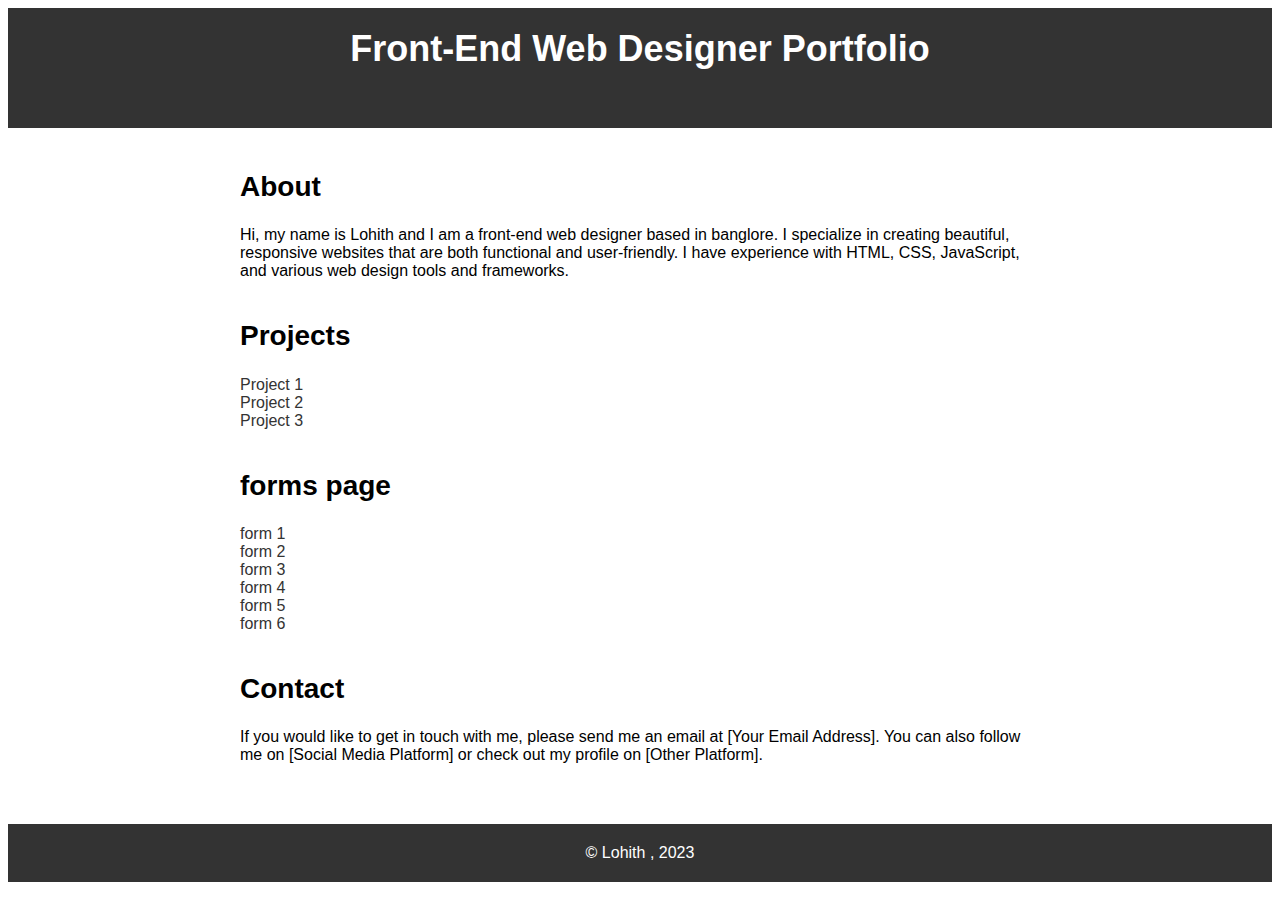
==== index.html @ 788abe72 "Add files via upload" ====
<!DOCTYPE html>
<html>
  <head>
    <title>Front-End Web Designer Portfolio</title>
    <meta charset="UTF-8">
    <meta name="viewport" content="width=device-width, initial-scale=1.0">
    <link rel="stylesheet" href="style.css">
  </head>
  <body>
    <header>
      <h1>Front-End Web Designer Portfolio</h1>
      <nav>
        <ul>
          <li><a href="#about">About</a></li>
          <li><a href="#projects">Projects</a></li>
          <li><a href="#contact">Contact</a></li>
        </ul>
      </nav>
    </header>
    <main>
      <section id="about">
        <h2>About</h2>
        <p>Hi, my name is Lohith and I am a front-end web designer based in banglore. I specialize in creating beautiful, responsive websites that are both functional and user-friendly. I have experience with HTML, CSS, JavaScript, and various web design tools and frameworks.</p>
      </section>
      <section id="projects">
        <h2>Projects</h2>
        <ul>
          <li><a href="[Link to Project 1]">Project 1</a></li>
          <li><a href="[Link to Project 2]">Project 2</a></li>
          <li><a href="[Link to Project 3]">Project 3</a></li>
        </ul>

      </section>
      <section id="Forms">
        <h2>forms page</h2>
        <ul>
          <li><a href="forms.html">form 1</a></li>
          <li><a href="forms2.html">form 2</a></li>
          <li><a href="forms3.html">form 3</a></li>
          <li><a href="forms4.html">form 4</a></li>
          <li><a href="forms5.html">form 5</a></li>
          <li><a href="forms6.html">form 6</a></li>

        </ul> 
      </section>
      <section id="contact">
        <h2>Contact</h2>
        <p>If you would like to get in touch with me, please send me an email at [Your Email Address]. You can also follow me on [Social Media Platform] or check out my profile on [Other Platform].</p>
      </section>
    </main>
    <footer>
      <p>&copy; Lohith , 2023</p>
    </footer>
    <script src="https://ajax.googleapis.com/ajax/libs/jquery/3.5.1/jquery.min.js"></script>
    <script src="https://cdnjs.cloudflare.com/ajax/libs/popper.js/1.16.0/umd/popper.min.js"></script>
    <script src="https://maxcdn.bootstrapcdn.com/bootstrap/4.5.2/js/bootstrap.min.js"></script>
  </body>
</html>
---- style.css ----
/* CSS code for Front-End Web Designer Portfolio */

body {
    font-family: Arial, sans-serif;
    font-size: 16px;
   
/* set default font and font size */
}

header {
background-color: #333;
color: #fff;
padding: 20px;
text-align: center;
}

h1 {
margin: 0;
font-size: 36px;
}

nav {
margin-top: 20px;
}

nav ul {
list-style: none;
margin: 0;
padding: 0;
display: flex;
justify-content: center;
}

nav li {
margin: 0 10px;
}

nav a {
color: #fff;
text-decoration: none;
}

main {
max-width: 800px;
margin: 0 auto;
padding: 20px;
}

section {
margin-bottom: 40px;
}

h2 {
font-size: 28px;
}

ul {
list-style: none;
margin: 0;
padding: 0;
}

li a {
color: #333;
text-decoration: none;
}

footer {
background-color: #333;
color: #fff;
padding: 20px;
text-align: center;
}

footer p {
margin: 0;
}
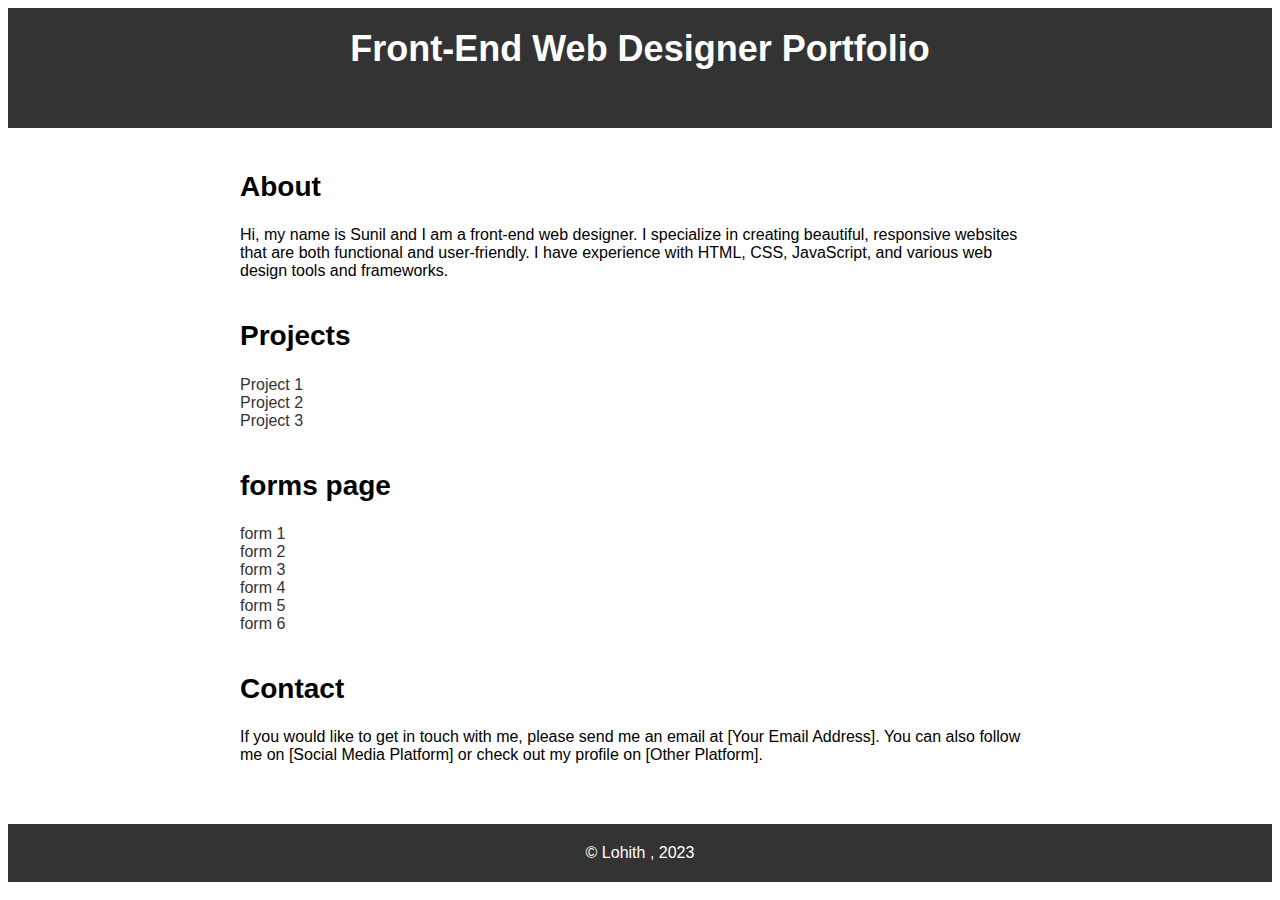
==== commit a2daf25d: "Update index.html" ====
--- a/index.html
+++ b/index.html
@@ -20,7 +20,7 @@
     <main>
       <section id="about">
         <h2>About</h2>
-        <p>Hi, my name is Lohith and I am a front-end web designer based in banglore. I specialize in creating beautiful, responsive websites that are both functional and user-friendly. I have experience with HTML, CSS, JavaScript, and various web design tools and frameworks.</p>
+        <p>Hi, my name is Sunil and I am a front-end web designer. I specialize in creating beautiful, responsive websites that are both functional and user-friendly. I have experience with HTML, CSS, JavaScript, and various web design tools and frameworks.</p>
       </section>
       <section id="projects">
         <h2>Projects</h2>
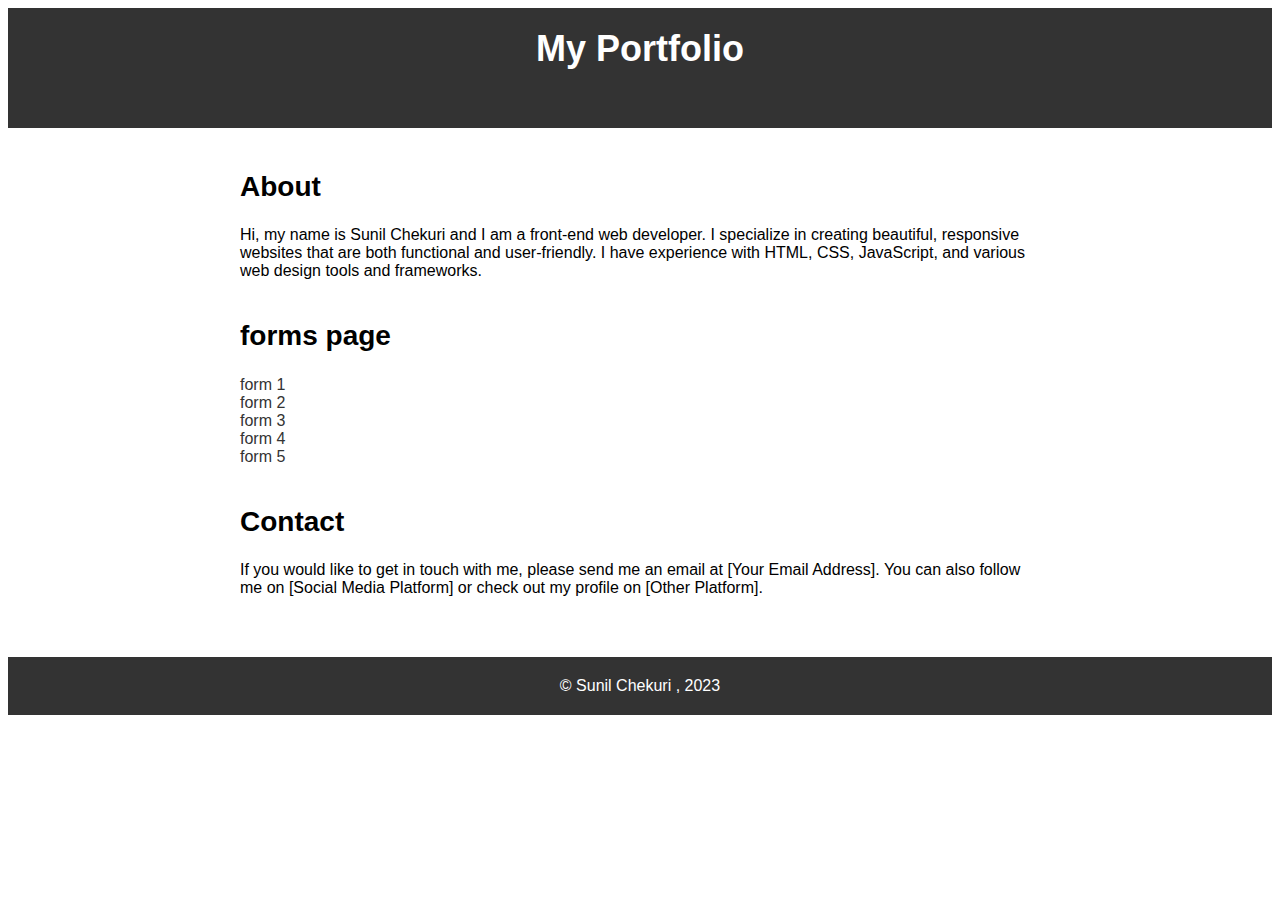
==== commit 71186b1c: "Update index.html" ====
--- a/index.html
+++ b/index.html
@@ -1,14 +1,14 @@
 <!DOCTYPE html>
 <html>
   <head>
-    <title>Front-End Web Designer Portfolio</title>
+    <title>My Portfolio</title>
     <meta charset="UTF-8">
     <meta name="viewport" content="width=device-width, initial-scale=1.0">
     <link rel="stylesheet" href="style.css">
   </head>
   <body>
     <header>
-      <h1>Front-End Web Designer Portfolio</h1>
+      <h1>My Portfolio</h1>
       <nav>
         <ul>
           <li><a href="#about">About</a></li>
@@ -20,26 +20,18 @@
     <main>
       <section id="about">
         <h2>About</h2>
-        <p>Hi, my name is Sunil and I am a front-end web designer. I specialize in creating beautiful, responsive websites that are both functional and user-friendly. I have experience with HTML, CSS, JavaScript, and various web design tools and frameworks.</p>
+        <p>Hi, my name is Sunil Chekuri and I am a front-end web developer. I specialize in creating beautiful, responsive websites that are both functional and user-friendly. I have experience with HTML, CSS, JavaScript, and various web design tools and frameworks.</p>
       </section>
-      <section id="projects">
-        <h2>Projects</h2>
-        <ul>
-          <li><a href="[Link to Project 1]">Project 1</a></li>
-          <li><a href="[Link to Project 2]">Project 2</a></li>
-          <li><a href="[Link to Project 3]">Project 3</a></li>
-        </ul>
-
-      </section>
+      
       <section id="Forms">
         <h2>forms page</h2>
         <ul>
           <li><a href="forms.html">form 1</a></li>
           <li><a href="forms2.html">form 2</a></li>
-          <li><a href="forms3.html">form 3</a></li>
-          <li><a href="forms4.html">form 4</a></li>
-          <li><a href="forms5.html">form 5</a></li>
-          <li><a href="forms6.html">form 6</a></li>
+          
+          <li><a href="forms4.html">form 3</a></li>
+          <li><a href="forms5.html">form 4</a></li>
+          <li><a href="forms6.html">form 5</a></li>
 
         </ul> 
       </section>
@@ -49,7 +41,7 @@
       </section>
     </main>
     <footer>
-      <p>&copy; Lohith , 2023</p>
+      <p>&copy; Sunil Chekuri , 2023</p>
     </footer>
     <script src="https://ajax.googleapis.com/ajax/libs/jquery/3.5.1/jquery.min.js"></script>
     <script src="https://cdnjs.cloudflare.com/ajax/libs/popper.js/1.16.0/umd/popper.min.js"></script>
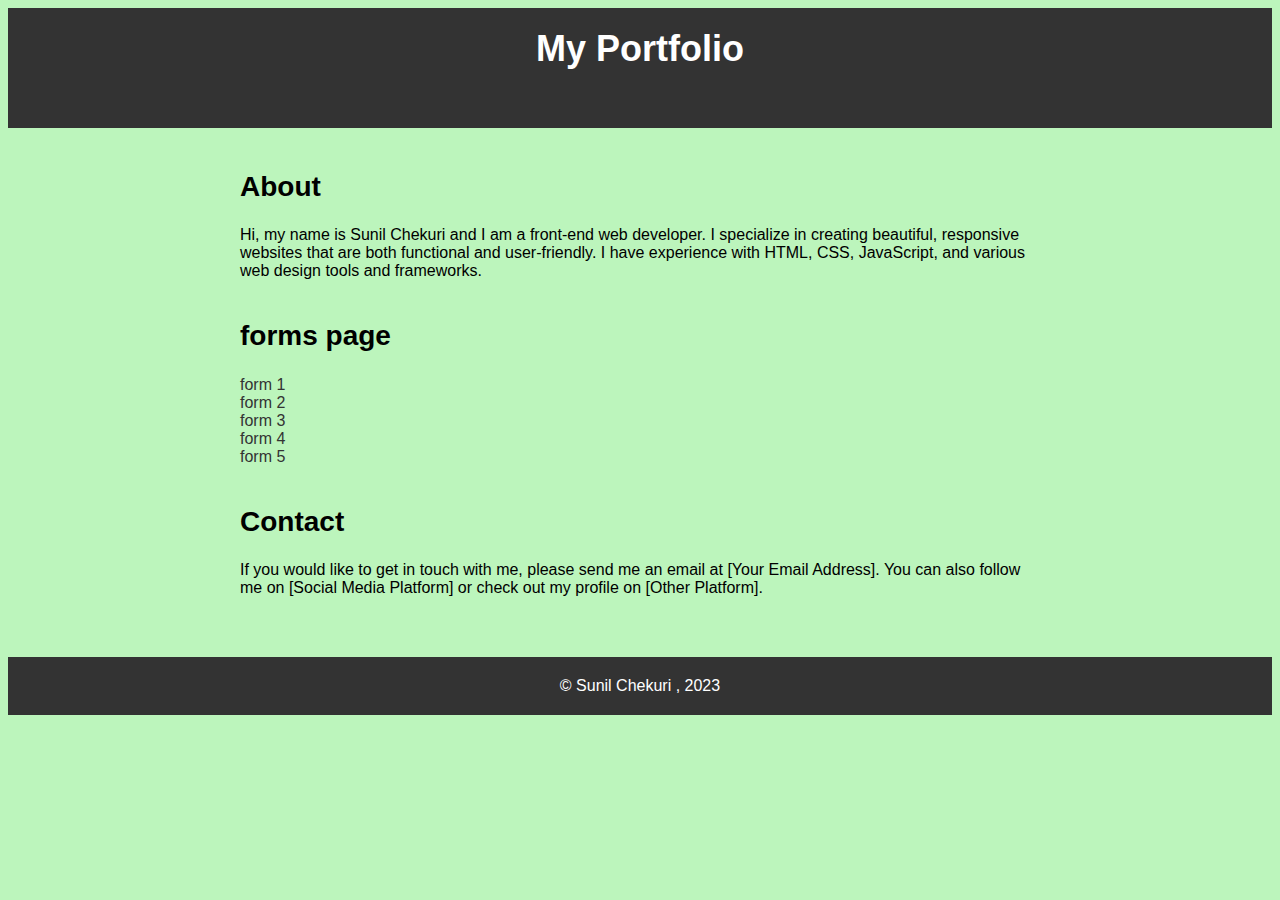
==== commit 5d350b74: "Update index.html" ====
--- a/index.html
+++ b/index.html
@@ -6,7 +6,7 @@
     <meta name="viewport" content="width=device-width, initial-scale=1.0">
     <link rel="stylesheet" href="style.css">
   </head>
-  <body>
+  <body style="background-color: rgba(144, 238, 144, 0.6);">
     <header>
       <h1>My Portfolio</h1>
       <nav>
